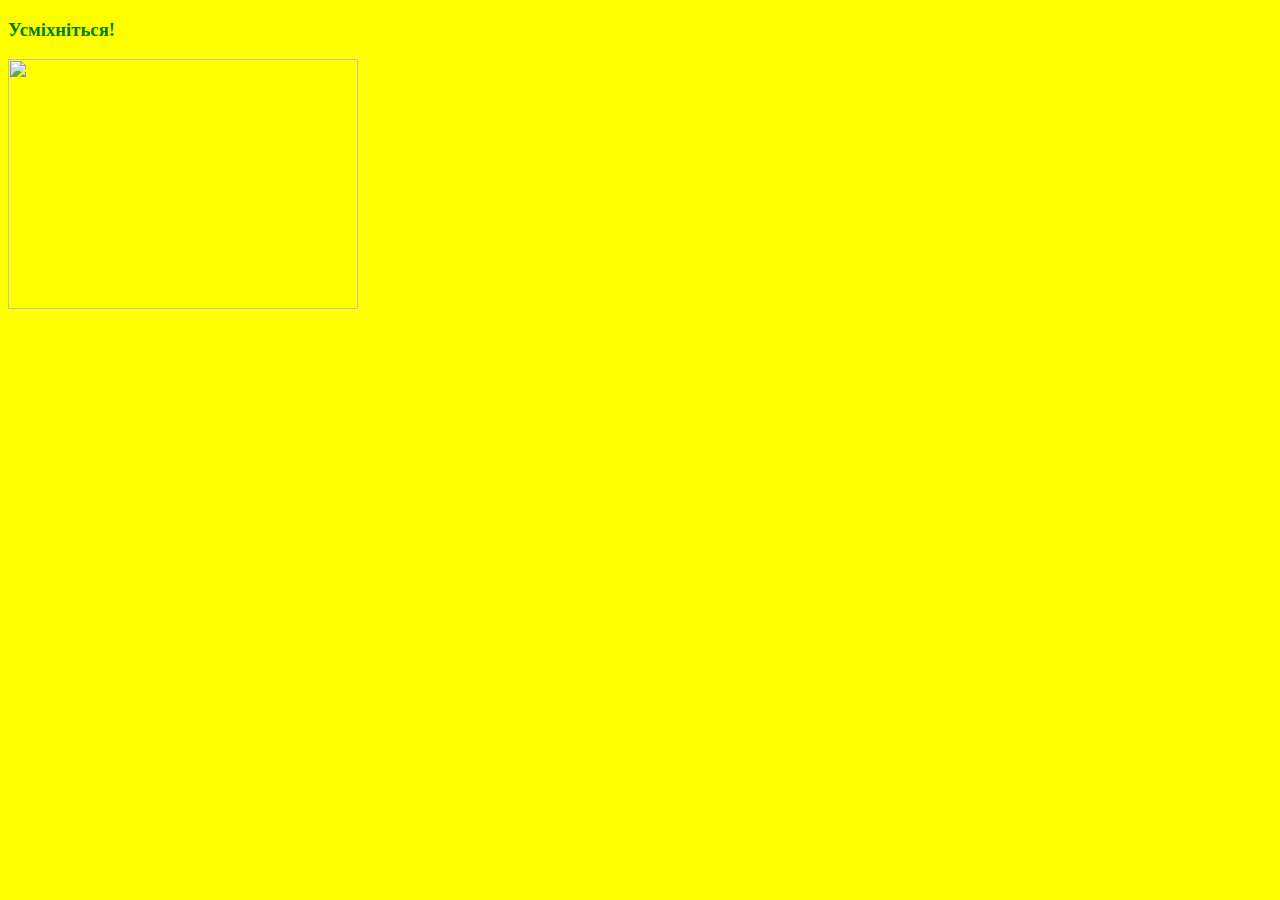
==== sites.html @ 986fbc6e "first commit" ====
<!DOCTYPE HTML>
<html>
 <head>
  <meta charset="utf-8">
  <title>Гарного дня!</title>
 </head>
 <body text = "green" bgcolor = "yellow">
<h3>Усміхніться!</h3>
  <p><img src="D:/sitegit/happy4.jpg" width="350"
    height="250" alt=""></p>

 </body>
</html>
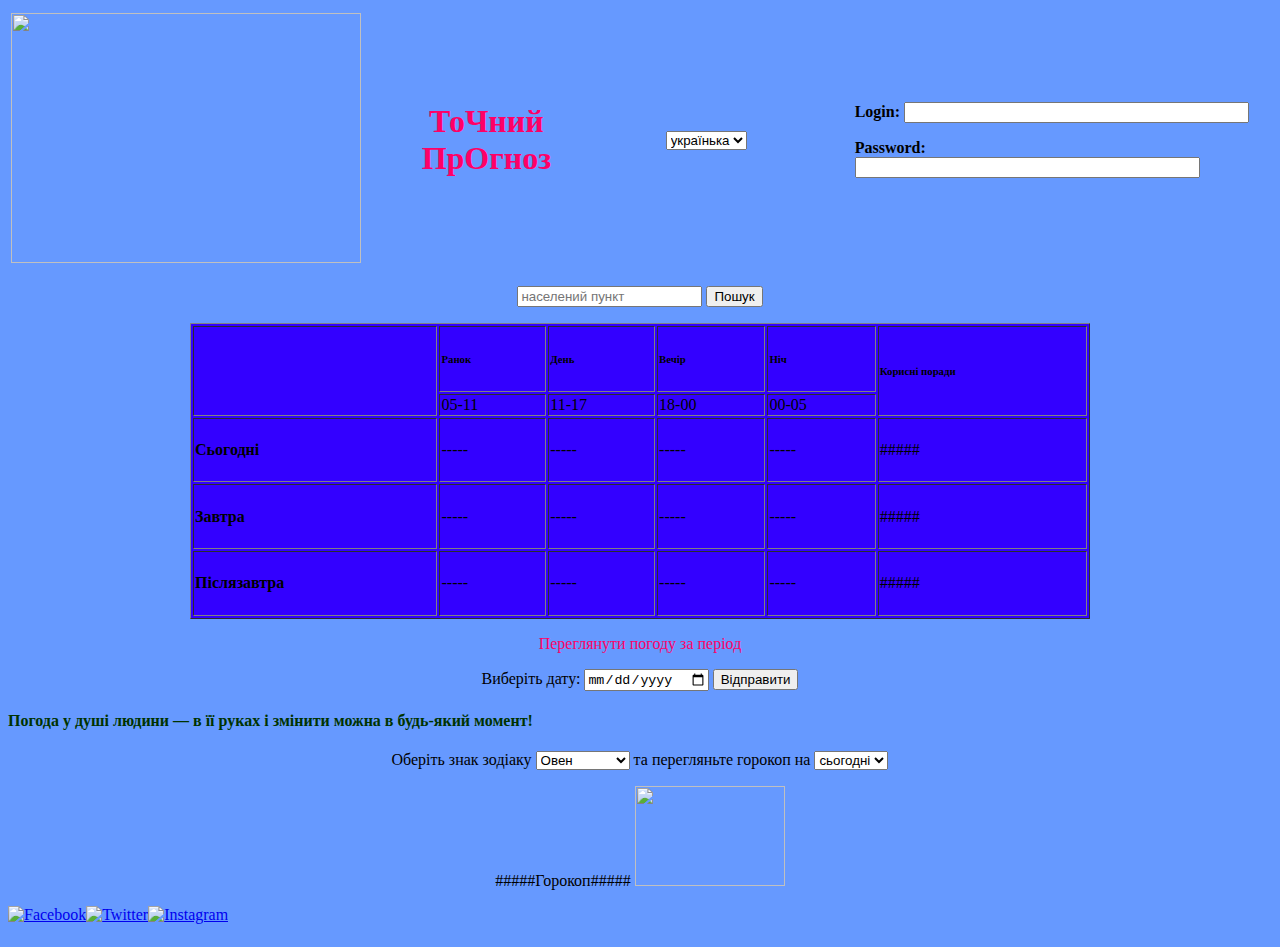
==== commit ec7739b6: "Update sites.html" ====
--- a/sites.html
+++ b/sites.html
@@ -4,10 +4,113 @@
   <meta charset="utf-8">
   <title>Гарного дня!</title>
  </head>
- <body text = "green" bgcolor = "yellow">
-<h3>Усміхніться!</h3>
-  <p><img src="D:/sitegit/happy4.jpg" width="350"
-    height="250" alt=""></p>
-
+ <body bgcolor="#6699FF">
+<TABLE  >
+<CAPTION></CAPTION>
+<TR>
+<TR>
+<TD ROWSPAN =”6”>  <img src="hqdefault.jpg" width="350"
+    height="250" alt=""></TD>
+<TH text = "#FF0066"> <font color ="#FF0066"> <h1>ТоЧний ПрОгноз</h1>  </TH>
+<td WIDTH=50 ></td>
+<td><select >
+  <option атрибуты>українька</option>
+  <option атрибуты>російька</option>
+  <option> française</option>
+  <option>English</option>
+</select></td>
+<td WIDTH="100"> </td>
+<TD><form>
+   <p><strong>Login:</strong> 
+    <input maxlength="25" size="40" name="login"></p>
+   <p><strong>Password:</strong> 
+    <input type="password" maxlength="25" size="40" name="password"></p>
+  </form></TD>
+</TR>
+</TABLE>
+<p ALIGN= CENTER>
+ <section  ALIGN= CENTER>
+ <input name="place" type="search" placeholder="населений пункт">
+ <input id="button_find" type="submit" value="Пошук">
+</section>
+</p>
+<table border="1" WIDTH=900  ALIGN= CENTER bgcolor="#3300FF" >
+<caption> <! заголовок таблиці></caption>
+<tr>
+    <td ROWSPAN ="2"> </td>
+    <td> <h6>Ранок</h6></td>
+    <td> <h6>День</h6></td>
+    <td> <h6>Вечір</h6></td>
+    <td> <h6>Ніч</h6></td>
+    <td ROWSPAN ="2"> <h6>Корисні поради</h6></td>
+</tr>
+<tr>
+	<td>05-11</td>
+	<td>11-17</td>
+	<td>18-00</td>
+	<td>00-05</td>
+</tr>
+<tr>
+	<td> <h4>Сьогодні</h4></td>
+	<td>-----</td>
+	<td>-----</td>
+	<td>-----</td>
+	<td>-----</td>
+	<td>#####</td>
+</tr>
+<tr>
+	<td> <h4>Завтра</h4></td>
+	<td>-----</td>
+	<td>-----</td>
+	<td>-----</td>
+	<td>-----</td>
+	<td>#####</td>
+</tr>
+<tr>
+	<td> <h4>Післязавтра</h4></td>
+	<td>-----</td>
+	<td>-----</td>
+	<td>-----</td>
+	<td>-----</td>
+	<td>#####</td>
+</tr>
+</table>
+<p ALIGN= CENTER> <font color="#FF0066" > Переглянути погоду за період </font> <form></p>
+   <p align="center">Виберіть дату: <input type="date" name="calendar">
+   <input type="submit" value="Відправити">
+  </form> </p>
+<p ALIGN= CENTER> <font color="#003300" > <h4> Погода у душі людини — в її руках і змінити можна в будь-який момент!</h4>  </font> </p>
+<p ALIGN= CENTER> Оберіть знак зодіаку <select >
+  <option>Овен</option>
+  <option>Телець</option>
+  <option> Близнюки</option>
+  <option>Рак</option>
+  <option>Лев/option>
+  <option>Діва</option>
+  <option>Терези</option>
+  <option>Скорпіон</option>
+  <option>Стрілець</option>
+  <option>Козеріг</option>
+  <option>Водолій</option>
+  <option>Риби</option>
+</select> 
+та перегляньте горокоп на <select >
+  <option>сьогодні</option>
+  <option>тиждень</option>
+  <option>місяць </option> </select></p>
+  <article align="CENTER"><p  border="1" solid="red" padding: 10px > <article>#####Горокоп##### <img src="12.jpg" width="150"
+    height="100" alt=""></article> </p> </article>
+    <table > 
+    <td>
+    	 <tr><a href="http://facebook.com" target="_blank"><img src="1.png" width="50"
+    height="30" alt="Facebook"></a></tr>
+    <tr ></tr>
+    <tr><a href="http://twitter.com" target="_blank"><img src="2.jpg" width="50"
+    height="30" alt="Twitter"></a></tr>
+     <tr>   </tr>
+    <tr><a href="http://instagram.com" target="_blank"><img src="3.jpg" width="50"
+    height="30" alt="Instagram"></a></tr>
+    </td>
+    </table>
  </body>
-</html>+</html>
